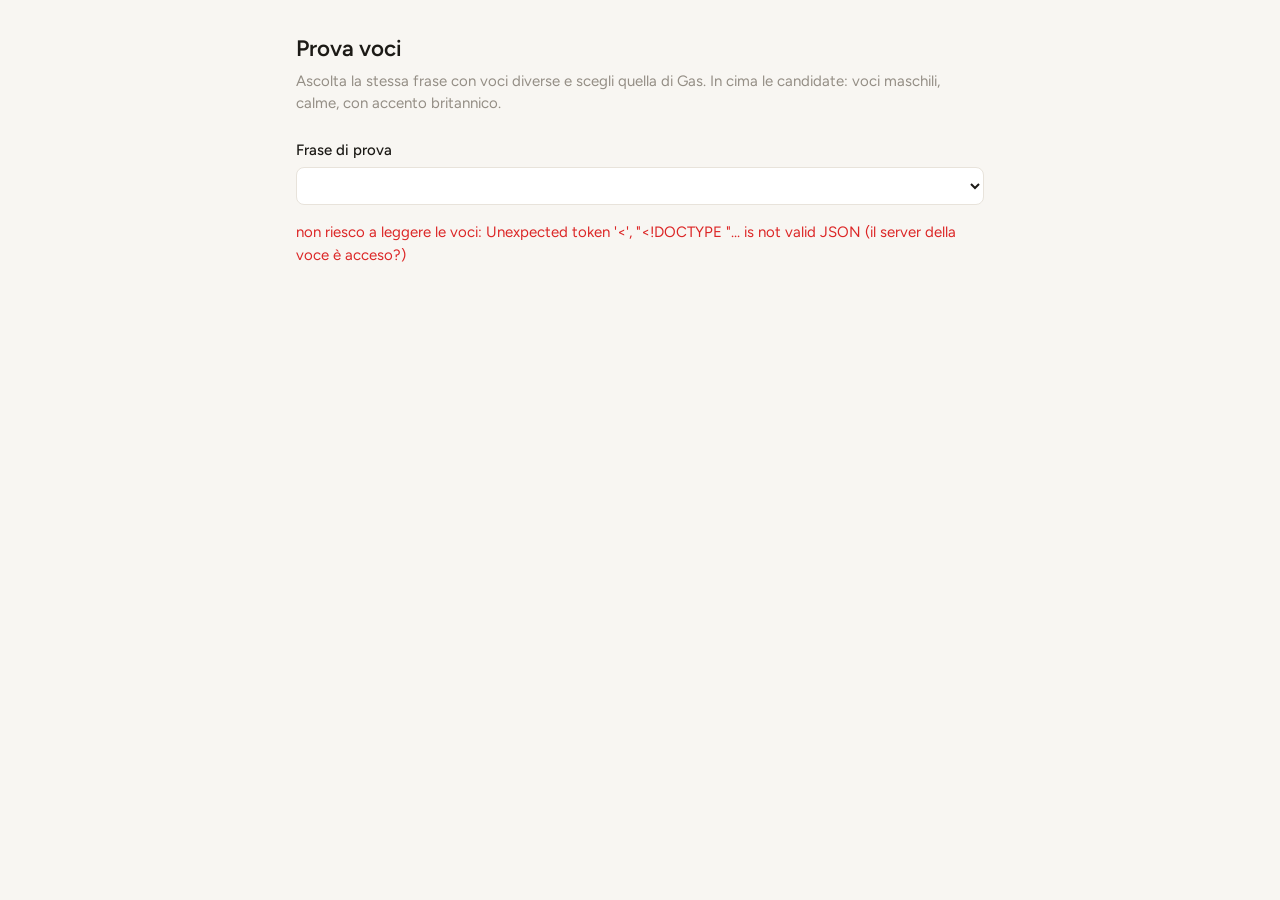
==== clients/voice/prova_voci.html @ 21166993 "feat(voce): V8 — pagina «prova voci»: scegliere la voce di Gas all'ascolto (chat M2) - server voce: " ====
<!DOCTYPE html>
<html lang="it">
<head>
<meta charset="UTF-8">
<meta name="viewport" content="width=device-width, initial-scale=1">
<title>Prova voci</title>
<link rel="preconnect" href="https://fonts.googleapis.com">
<link rel="preconnect" href="https://fonts.gstatic.com" crossorigin>
<link rel="stylesheet" href="https://fonts.googleapis.com/css2?family=Figtree:wght@400;500;600&family=JetBrains+Mono:wght@400;500&display=swap">
<style>
/* V8 (chat M2): stessi colori della pagina della voce */
:root {
  --bg: #f8f6f2; --surface: #ffffff; --fg: #1c1a16; --muted: #948e85;
  --accent: #b45309; --border: #e8e3db; --ok: #15803d;
}
@media (prefers-color-scheme: dark) {
  :root:not([data-theme="light"]) {
    --bg: #0c0b09; --surface: #141310; --fg: #ede9e1; --muted: #6b6760;
    --accent: #f59e0b; --border: #252219; --ok: #4ade80;
  }
}
:root[data-theme="dark"] {
  --bg: #0c0b09; --surface: #141310; --fg: #ede9e1; --muted: #6b6760;
  --accent: #f59e0b; --border: #252219; --ok: #4ade80;
}
* { box-sizing: border-box; }
body {
  margin: 0; background: var(--bg); color: var(--fg);
  font-family: "Figtree", system-ui, sans-serif; font-size: 15px; line-height: 1.5;
}
main { max-width: 720px; margin: 0 auto; padding: 32px 16px 64px; }
h1 { font-size: 1.4rem; font-weight: 600; margin: 0 0 4px; }
p.sotto { color: var(--muted); margin: 0 0 24px; }
label.frase { display: block; font-weight: 500; margin-bottom: 6px; }
select {
  width: 100%; padding: 8px 10px; border: 1px solid var(--border); border-radius: 8px;
  background: var(--surface); color: var(--fg); font: inherit;
}
#stato { color: var(--muted); margin: 16px 0; min-height: 1.5em; }
#stato.errore { color: #dc2626; }
ul { list-style: none; padding: 0; margin: 0; display: flex; flex-direction: column; gap: 8px; }
li {
  background: var(--surface); border: 1px solid var(--border); border-radius: 10px;
  padding: 12px 14px; display: flex; gap: 12px; align-items: center; flex-wrap: wrap;
}
li.candidata { border-color: var(--accent); }
.nome { font-weight: 600; }
.dettagli { color: var(--muted); font-size: 0.85rem; flex: 1 1 260px; min-width: 0; }
.segno { font-size: 0.75rem; color: var(--accent); font-weight: 600; margin-left: 6px; }
.segno.attuale { color: var(--ok); }
button {
  border: 1px solid var(--border); background: var(--bg); color: var(--fg); font: inherit;
  padding: 6px 12px; border-radius: 8px; cursor: pointer;
}
button:hover { border-color: var(--accent); }
button:disabled { opacity: 0.5; cursor: default; }
#scelta {
  margin-top: 24px; padding: 14px; border-radius: 10px; border: 1px solid var(--border);
  background: var(--surface);
}
code {
  font-family: "JetBrains Mono", monospace; font-size: 0.85rem; word-break: break-all;
  background: var(--bg); padding: 2px 6px; border-radius: 4px;
}
</style>
</head>
<body>
<main>
  <h1>Prova voci</h1>
  <p class="sotto">Ascolta la stessa frase con voci diverse e scegli quella di Gas.
    In cima le candidate: voci maschili, calme, con accento britannico.</p>

  <label class="frase" for="frase">Frase di prova</label>
  <select id="frase"></select>

  <p id="stato" role="status" aria-live="polite">carico le voci…</p>
  <ul id="voci"></ul>

  <div id="scelta" hidden>
    <div>Per usare questa voce metti nel file <code>~/Gas/.env</code> questa riga, poi riavvia il server della voce:</div>
    <p><code id="riga"></code> <button id="copia" type="button">copia</button></p>
  </div>
  <audio id="player"></audio>
</main>
<script>
"use strict";
const statoEl = document.getElementById("stato");
const vociEl = document.getElementById("voci");
const fraseEl = document.getElementById("frase");
const player = document.getElementById("player");
const sceltaEl = document.getElementById("scelta");
const rigaEl = document.getElementById("riga");

function stato(msg, errore = false) {
  statoEl.textContent = msg;
  statoEl.className = errore ? "errore" : "";
}

function scegli(voce) {
  if (voce.id === "piper") {
    rigaEl.textContent = "La voce locale (Piper) per ora si può solo ascoltare: usarla in Gas è una fetta a parte.";
  } else {
    rigaEl.textContent = "ELEVENLABS_VOICE_ID=" + voce.id;
  }
  sceltaEl.hidden = false;
}

async function prova(voce, bottone) {
  bottone.disabled = true;
  stato(`preparo la voce «${voce.nome}»…`);
  try {
    const resp = await fetch("/voci/prova", { method: "POST",
      headers: { "Content-Type": "application/json" },
      body: JSON.stringify({ voce: voce.id, frase: Number(fraseEl.value) }) });
    if (!resp.ok) {
      let msg = `${resp.status}`;
      try { msg = (await resp.json()).error || msg; } catch (_) {}
      stato("errore: " + msg, true);
      return;
    }
    const audio = await resp.blob();
    if (player.dataset.url) URL.revokeObjectURL(player.dataset.url);
    player.src = player.dataset.url = URL.createObjectURL(audio);
    stato(`parla «${voce.nome}»`);
    await player.play().catch(() => stato("premi di nuovo «ascolta» (il browser ha bloccato l'audio)", true));
  } catch (e) {
    stato("errore di rete: " + e.message, true);
  } finally {
    bottone.disabled = false;
  }
}

function riga(voce) {
  const li = document.createElement("li");
  if (voce.candidata) li.className = "candidata";
  const testa = document.createElement("div");
  const nome = document.createElement("span");
  nome.className = "nome";
  nome.textContent = voce.nome || voce.id;
  testa.appendChild(nome);
  if (voce.candidata) {
    const s = document.createElement("span");
    s.className = "segno"; s.textContent = "candidata";
    testa.appendChild(s);
  }
  if (voce.attuale) {
    const s = document.createElement("span");
    s.className = "segno attuale"; s.textContent = "in uso";
    testa.appendChild(s);
  }
  const det = document.createElement("div");
  det.className = "dettagli";
  det.textContent = [voce.genere, voce.accento, voce.eta, voce.descrizione, voce.categoria]
    .filter(Boolean).join(" · ");
  const ascolta = document.createElement("button");
  ascolta.type = "button"; ascolta.textContent = "ascolta";
  ascolta.addEventListener("click", () => prova(voce, ascolta));
  const usa = document.createElement("button");
  usa.type = "button"; usa.textContent = "scelgo questa";
  usa.addEventListener("click", () => scegli(voce));
  li.append(testa, det, ascolta, usa);
  return li;
}

document.getElementById("copia").addEventListener("click", async () => {
  try { await navigator.clipboard.writeText(rigaEl.textContent); stato("riga copiata"); }
  catch (_) { stato("copia a mano la riga qui sopra", true); }
});

(async () => {
  let dati;
  try {
    const resp = await fetch("/voci/elenco");
    dati = await resp.json();
    if (!resp.ok) throw new Error(dati.error || resp.status);
  } catch (e) {
    stato("non riesco a leggere le voci: " + e.message + " (il server della voce è acceso?)", true);
    return;
  }
  (dati.frasi || []).forEach((f, i) => {
    const o = document.createElement("option");
    o.value = String(i); o.textContent = f;
    fraseEl.appendChild(o);
  });
  const voci = Array.isArray(dati.voci) ? dati.voci.slice() : [];
  if (dati.piper) voci.push({ id: "piper", nome: "Piper (locale, gratis)", descrizione: "gira sul computer, senza internet" });
  voci.forEach(v => vociEl.appendChild(riga(v)));
  if (dati.errore) stato(dati.errore, true);
  else stato(voci.length ? `${voci.length} voci · in uso: ${dati.attuale}` : "nessuna voce trovata", !voci.length);
})();
</script>
</body>
</html>
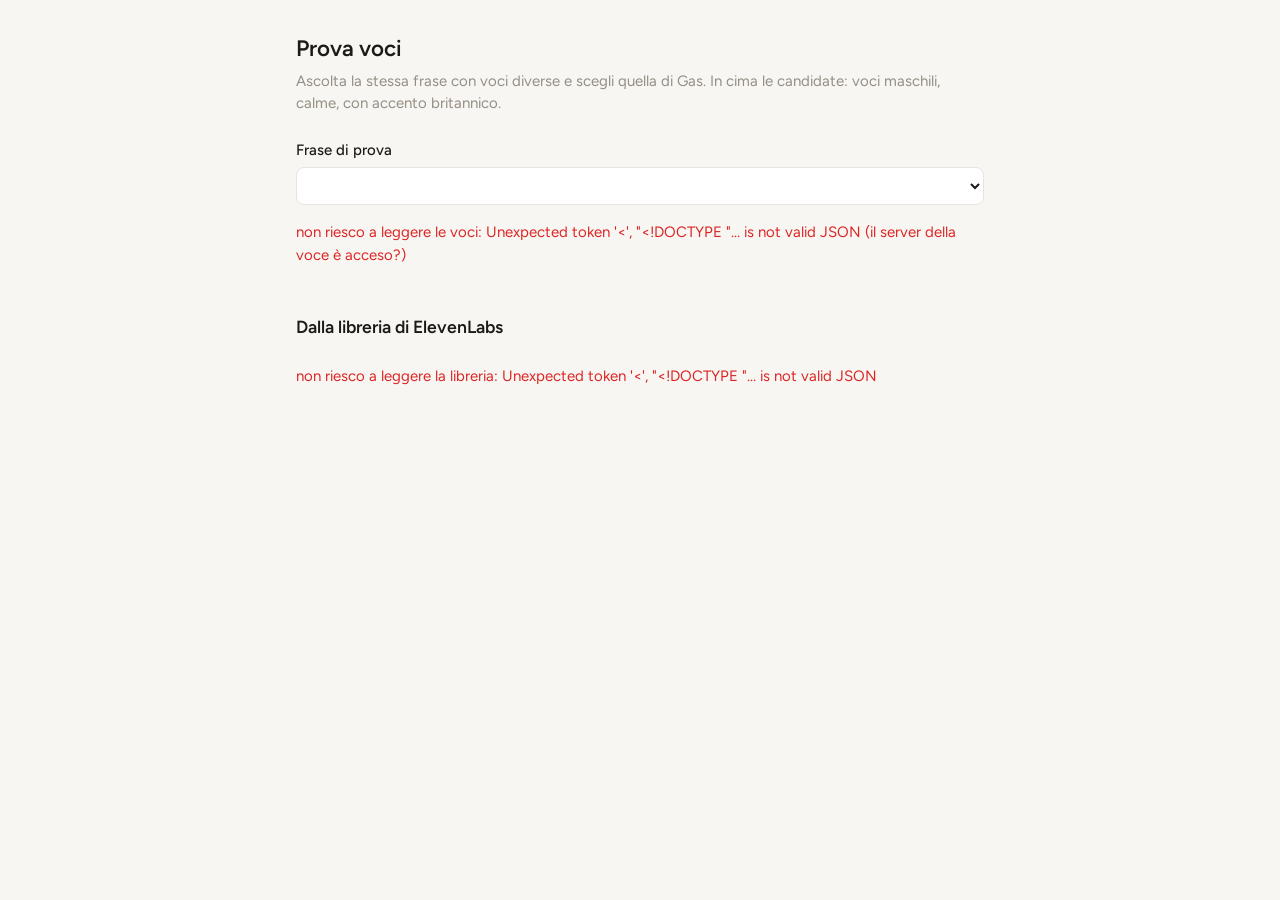
==== commit bb1fd623: "feat(voce): V8b — «prova voci» cerca anche nella libreria condivisa di ElevenLabs (chat M2) - tts: l" ====
--- a/clients/voice/prova_voci.html
+++ b/clients/voice/prova_voci.html
@@ -30,6 +30,9 @@
 }
 main { max-width: 720px; margin: 0 auto; padding: 32px 16px 64px; }
 h1 { font-size: 1.4rem; font-weight: 600; margin: 0 0 4px; }
+h2 { font-size: 1.1rem; font-weight: 600; margin: 32px 0 4px; }
+#statoLib { color: var(--muted); margin: 8px 0; }
+#statoLib.errore { color: #dc2626; }
 p.sotto { color: var(--muted); margin: 0 0 24px; }
 label.frase { display: block; font-weight: 500; margin-bottom: 6px; }
 select {
@@ -75,6 +78,11 @@
 
   <p id="stato" role="status" aria-live="polite">carico le voci…</p>
   <ul id="voci"></ul>
+
+  <h2>Dalla libreria di ElevenLabs</h2>
+  <p class="sotto" id="avvisoLib"></p>
+  <p id="statoLib" role="status" aria-live="polite">cerco nella libreria…</p>
+  <ul id="libreria"></ul>
 
   <div id="scelta" hidden>
     <div>Per usare questa voce metti nel file <code>~/Gas/.env</code> questa riga, poi riavvia il server della voce:</div>
@@ -167,7 +175,93 @@
   catch (_) { stato("copia a mano la riga qui sopra", true); }
 });
 
-(async () => {
+// V8b: libreria condivisa — anteprima pubblica (esempio del proprietario) e aggiunta all'account (conferma)
+const libEl = document.getElementById("libreria");
+const statoLibEl = document.getElementById("statoLib");
+const avvisoLibEl = document.getElementById("avvisoLib");
+let avvisoLib = "";
+
+function statoLib(msg, errore = false) {
+  statoLibEl.textContent = msg;
+  statoLibEl.className = errore ? "errore" : "";
+}
+
+async function aggiungi(voce, bottone) {
+  if (!confirm(`Aggiungere «${voce.nome}» al tuo account ElevenLabs?\n\n${avvisoLib}`)) return;
+  bottone.disabled = true;
+  statoLib(`aggiungo «${voce.nome}»…`);
+  try {
+    const resp = await fetch("/voci/aggiungi", { method: "POST",
+      headers: { "Content-Type": "application/json" }, body: JSON.stringify({ voce: voce.id }) });
+    const j = await resp.json().catch(() => ({}));
+    if (!resp.ok) { statoLib("errore: " + (j.error || resp.status), true); bottone.disabled = false; return; }
+    const frase = fraseEl.value;   // R-627-3-M2: la frase scelta resta
+    vociEl.textContent = "";
+    fraseEl.textContent = "";
+    const elenco = await caricaElenco();
+    if (frase) fraseEl.value = frase;
+    // R-627-1-M2: si dice che è nell'elenco solo se c'è davvero
+    if (elenco === null) {
+      statoLib(`«${voce.nome}» aggiunta all'account, ma l'elenco non si è ricaricato: ricarica la pagina`, true);
+    } else if (elenco.some(v => v.id === j.id)) {
+      statoLib(`«${voce.nome}» aggiunta: ora è nell'elenco qui sopra, provala in italiano`);
+    } else {
+      statoLib(`«${voce.nome}» aggiunta all'account, ma non compare nell'elenco qui sopra (ElevenLabs l'ha messa in una categoria che Gas non mostra): toglila dall'account se non ti serve`, true);
+    }
+  } catch (e) {
+    statoLib("errore di rete: " + e.message, true);
+    bottone.disabled = false;
+  }
+}
+
+function rigaLibreria(voce) {
+  const li = document.createElement("li");
+  if (voce.candidata) li.className = "candidata";
+  const testa = document.createElement("div");
+  const nome = document.createElement("span");
+  nome.className = "nome";
+  nome.textContent = voce.nome || voce.id;
+  testa.appendChild(nome);
+  const det = document.createElement("div");
+  det.className = "dettagli";
+  det.textContent = [voce.genere, voce.accento, voce.eta, voce.descrizione, voce.categoria]
+    .filter(Boolean).join(" · ");
+  li.append(testa, det);
+  if (voce.anteprima) {
+    const ant = document.createElement("button");
+    ant.type = "button"; ant.textContent = "anteprima";
+    ant.title = "registrazione d'esempio del proprietario (non la frase italiana)";
+    ant.addEventListener("click", () => {
+      player.src = voce.anteprima;
+      player.play().catch(() => statoLib("anteprima non riproducibile", true));
+      statoLib(`anteprima di «${voce.nome}» (esempio del proprietario, può non essere in italiano)`);
+    });
+    li.appendChild(ant);
+  }
+  const agg = document.createElement("button");
+  agg.type = "button"; agg.textContent = "aggiungi al mio account";
+  agg.addEventListener("click", () => aggiungi(voce, agg));
+  li.appendChild(agg);
+  return li;
+}
+
+async function caricaLibreria() {
+  try {
+    const resp = await fetch("/voci/libreria");
+    const dati = await resp.json();
+    if (!resp.ok) throw new Error(dati.error || resp.status);
+    avvisoLib = dati.avviso || "";
+    avvisoLibEl.textContent = avvisoLib;
+    if (dati.errore) { statoLib(dati.errore, true); return; }
+    const voci = Array.isArray(dati.voci) ? dati.voci : [];
+    voci.forEach(v => libEl.appendChild(rigaLibreria(v)));
+    statoLib(voci.length ? `${voci.length} voci dalla libreria` : "nessuna voce adatta nella libreria", !voci.length);
+  } catch (e) {
+    statoLib("non riesco a leggere la libreria: " + e.message, true);
+  }
+}
+
+async function caricaElenco() {   // ritorna le voci mostrate (null se l'elenco non si legge)
   let dati;
   try {
     const resp = await fetch("/voci/elenco");
@@ -175,7 +269,7 @@
     if (!resp.ok) throw new Error(dati.error || resp.status);
   } catch (e) {
     stato("non riesco a leggere le voci: " + e.message + " (il server della voce è acceso?)", true);
-    return;
+    return null;   // R-628-1-M2: «elenco non letto» non è «voce assente»
   }
   (dati.frasi || []).forEach((f, i) => {
     const o = document.createElement("option");
@@ -187,7 +281,11 @@
   voci.forEach(v => vociEl.appendChild(riga(v)));
   if (dati.errore) stato(dati.errore, true);
   else stato(voci.length ? `${voci.length} voci · in uso: ${dati.attuale}` : "nessuna voce trovata", !voci.length);
-})();
+  return voci;
+}
+
+caricaElenco();
+caricaLibreria();
 </script>
 </body>
 </html>
